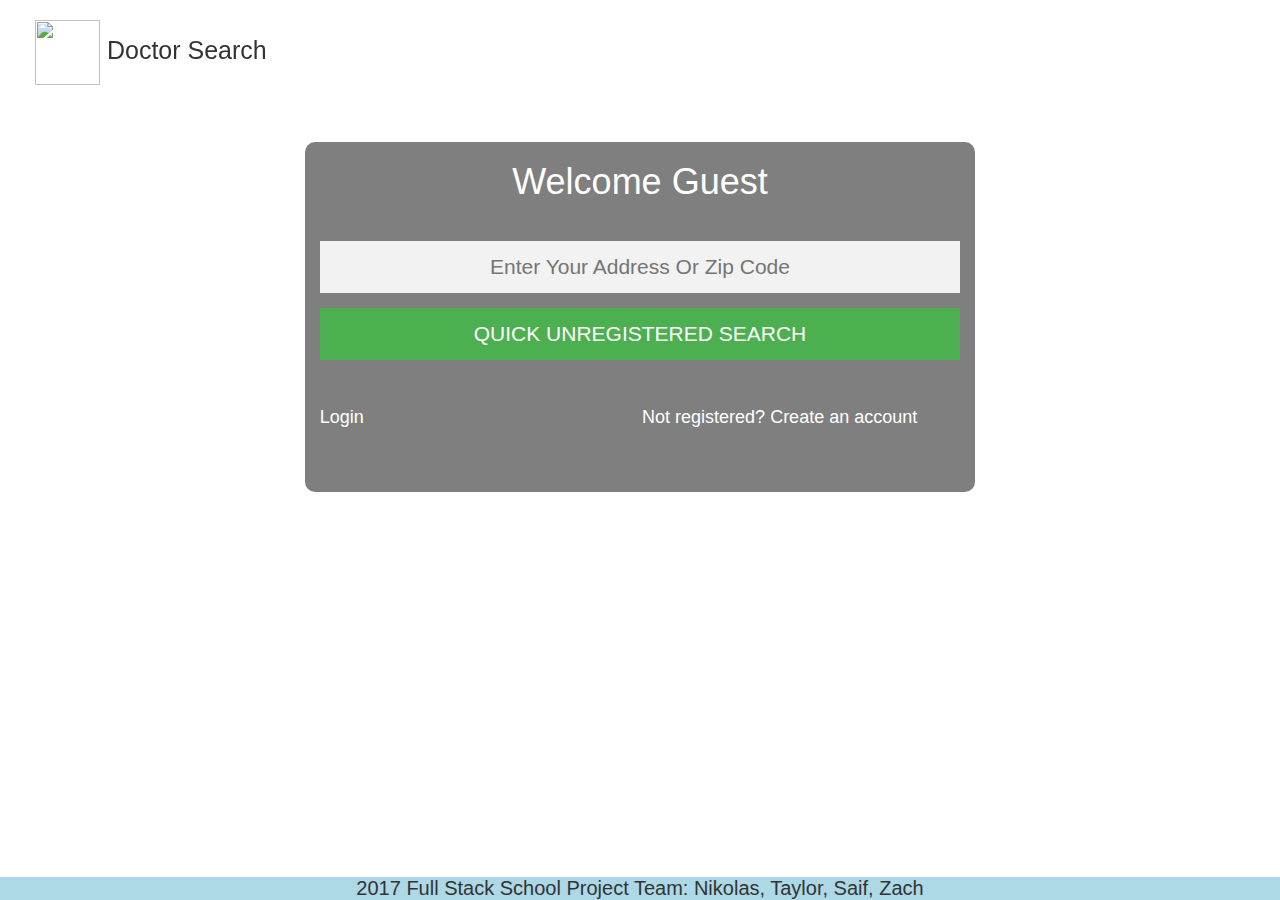
==== index.html @ b811bb10 "first commit" ====
<!DOCTYPE html>
<html>

<head>
	<title>Welcome Page</title>
	<link rel="stylesheet" href="https://maxcdn.bootstrapcdn.com/bootstrap/3.3.7/css/bootstrap.min.css">
	<link rel='stylesheet' href='./stylesheets/style.css' />
	<script src='http://cdnjs.cloudflare.com/ajax/libs/jquery/2.1.3/jquery.min.js'></script>

	
</head>

<body>

	<div class="container">
		<div class="col-sm-12 header">
			<img src="https://www.bornclinic.com/wp-content/uploads/2014/08/Medical-Symbol-Icon-Blue-Small.png" />
			Doctor Search

		</div>
<div class="content">
	<!-- <h2>Doctor Search</h2>
	<h4>Small Descriptive Title</h4> -->
	<br>
	<br>
	<div class="guest-menu">
		<div class="col-sm-12 box1-content">
			<div class="login-page">
				<div class="form">
					<form class="login-form" method = "post" action = "/login">
						<h1>Welcome Back</h1>
					  <input type="text" placeholder="name" name = "name"/>
					  <input type="password" placeholder="password" name = "password"/>
					  <button>Sign In</button>
					  <img class="fb-button" src="http://hercdev.io/img/facebook.png" />
					  <p class="form-footer text-center">Not registered?<a href="#"> Create an account</a></p>
					  <img class="google-button" src="https://i.stack.imgur.com/XzoRm.png" />
					</form>	
				<form class="guest-form" method = "post" action="/search">
					<h1 id = "guest">Welcome Guest</h1>
				  <input type="text" placeholder="Enter Your Address Or Zip Code"/>
				  <button>Quick Unregistered Search</button>
				  <div class = "row guest-2">
					<p class="left col-xs-1 message"><a href="#">Login</a></p>
				  <p class="right col-xs-offset-5">Not registered?<a href="#"> Create an account</a></p>
				  
				</div>
				</form>
				<div class="fb-login-button" data-max-rows="1" data-size="medium" data-button-type="login_with" data-show-faces="false" data-auto-logout-link="true" data-use-continue-as="false"></div>

				</div>
			</div>
		</div>
	</div>
<div class="col-sm-12 text-center footer">
	2017 Full Stack School Project Team: Nikolas, Taylor, Saif, Zach
</div>
			
</div>
	<script>
		$('.message a').click(function(){
		$('form').animate({height: "toggle", opacity: "toggle"}, "slow",()=>{
			console.log("now that effect has finished and callback function served we can move on")
		});
});
	</script>
</body>
</html>
---- stylesheets/style.css ----
body {
	padding: 30px;
  	font: 14px "Lucida Grande", Helvetica, Arial, sans-serif;
	background: url('https://grist.files.wordpress.com/2015/05/doctor-c-shutterstock.jpg?w=1024&h=576&crop=1');
	background-size: cover;
	min-height: 100%;
}

.form .login-form {
  display: none;
}

.form a {
  color: white;
  text-decoration: none;
}


img{
	width: 200px;
}

.left, .right{
	font-size: 18px;
}

.guest-menu{
	position: relative;
	z-index: 5;
	height: 350px;
	width: 60%;
	margin: 0 auto;
	text-align: center;
	background: rgba(0,0,0,0.5);
	border-radius: 10px;
}

h1, h2, h4{
	text-align: center;
	color: white;
}

p{
	color: white;
	font-size: 16px;
	margin-top: 23px;
}

.header{
	width: 100%;
	position: fixed;
	font-size: 25px;
	color: ;
	left: 20px;
	top: 20px;


}
img{
	height: 65px;
	width: 65px;	

}


.content{
	padding: 1%;
	margin-top: 6%;
}

.box1-content{
	display: block;
	text-align: center;
}

.form input {
  font-family: "Roboto", sans-serif;
  outline: 0;
  background: #f2f2f2;
  width: 100%;
  border: 0;
  margin: 0 0 15px;
  padding: 14px;
  box-sizing: border-box;
  font-size: 21px;
  text-align: center;
}

.form button {
  font-family: "Roboto", sans-serif;
  text-transform: uppercase;
  outline: 0;
  background: #4CAF50;
  width: 100%;
  border: 0;
  padding: 14px;
  color: #FFFFFF;
  font-size: 21px;
  -webkit-transition: all 0.5 ease;
  transition: all 0.5 ease;
  cursor: pointer;
}

.form button:hover,.form button:active,.form button:focus {
  background: #16e11e;
}

.fb-button{
	float: left;
	width: 200px;
	height: 40px;
}

.google-button{
	float: left;
	width: 200px;
	height: 40px;
}

.form-footer{
	margin-top: 20px;
}


.footer{
	background-color: lightblue;
	text-align: center;
	left: 0;
	bottom: 0;
	width:100%;
  	font-size: 20px;
  	position: fixed;
}

#guest{
	margin-bottom: 40px;
}

.guest-2{
	margin-top: 24px;
}
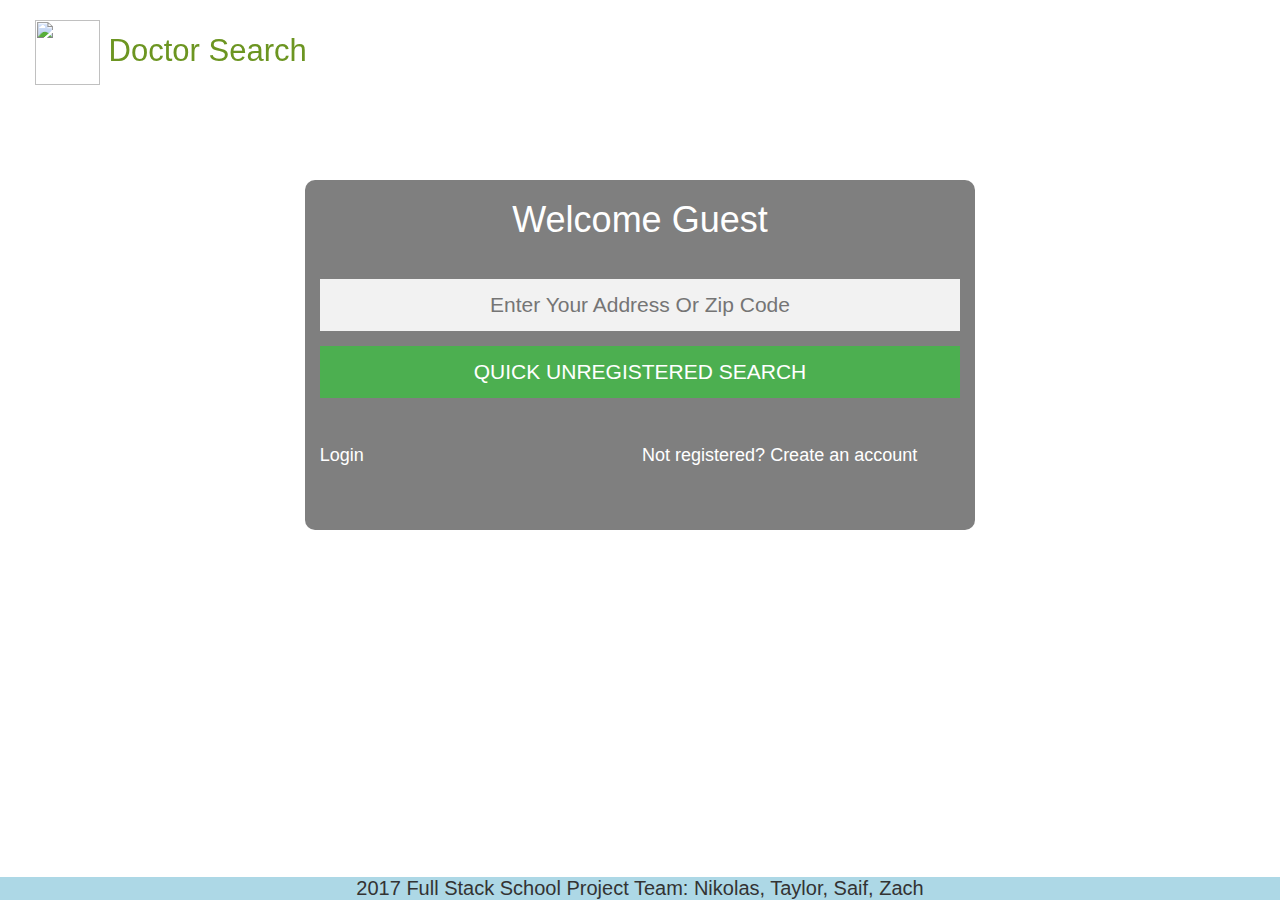
==== commit 2c5494ed: "commit" ====
--- a/index.html
+++ b/index.html
@@ -13,7 +13,7 @@
 <body>
 
 	<div class="container">
-		<div class="col-sm-12 header">
+		<div class="col-sm-4 header">
 			<img src="https://www.bornclinic.com/wp-content/uploads/2014/08/Medical-Symbol-Icon-Blue-Small.png" />
 			Doctor Search
 
@@ -21,8 +21,8 @@
 <div class="content">
 	<!-- <h2>Doctor Search</h2>
 	<h4>Small Descriptive Title</h4> -->
-	<br>
-	<br>
+	<!-- <br>
+	<br> -->
 	<div class="guest-menu">
 		<div class="col-sm-12 box1-content">
 			<div class="login-page">
--- a/stylesheets/style.css
+++ b/stylesheets/style.css
@@ -30,6 +30,7 @@
 	height: 350px;
 	width: 60%;
 	margin: 0 auto;
+	margin-top: 70px;
 	text-align: center;
 	background: rgba(0,0,0,0.5);
 	border-radius: 10px;
@@ -49,10 +50,11 @@
 .header{
 	width: 100%;
 	position: fixed;
-	font-size: 25px;
-	color: ;
+	font-size: 31px;
+	color: #6c9521;
 	left: 20px;
 	top: 20px;
+	
 
 
 }
